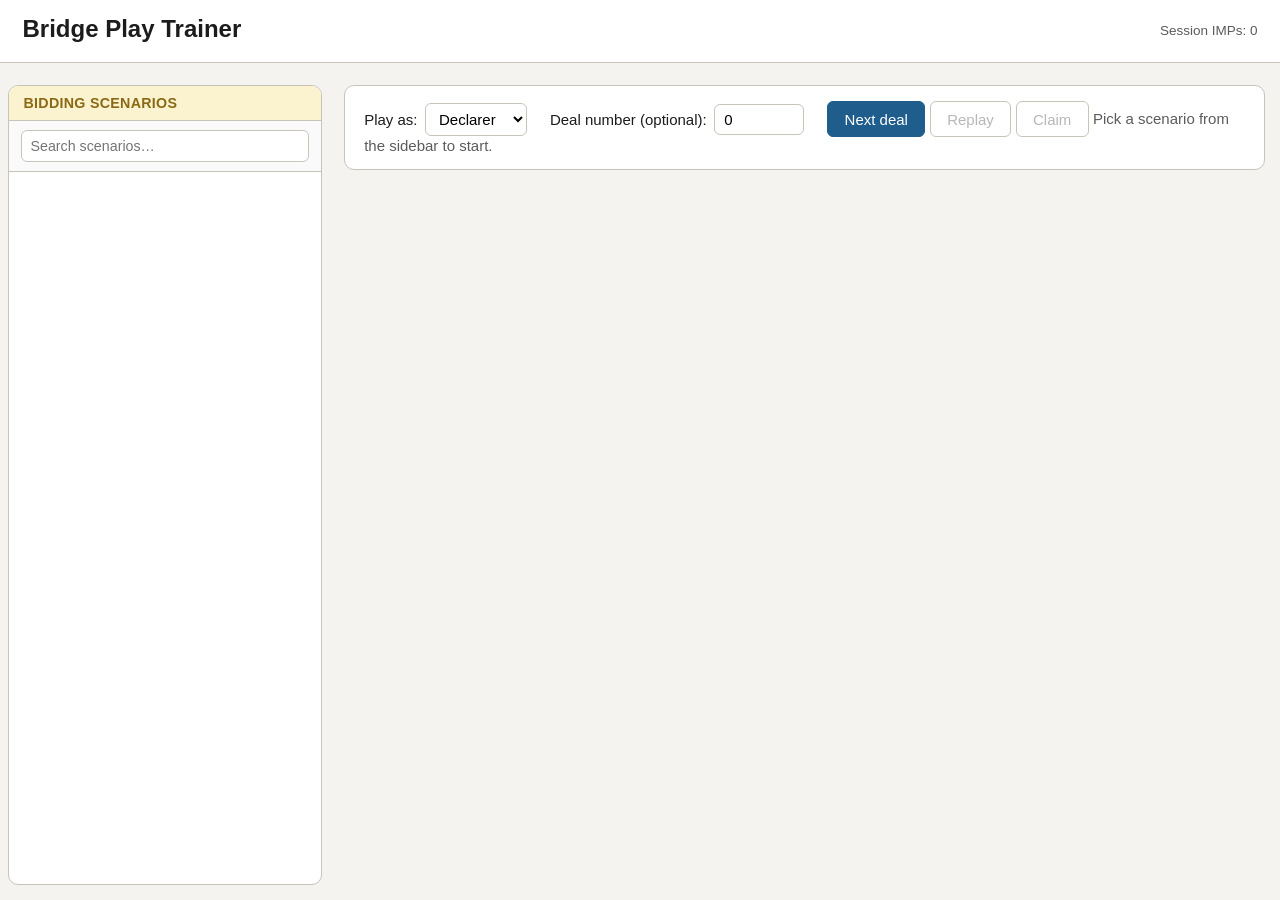
==== static/index.html @ 9d5945ff "Coaching panel title bar toggles to a Scenarios picker Replace the non-working header "Scenarios" bu" ====
<!DOCTYPE html>
<html lang="en">
<head>
<meta charset="utf-8">
<title>Bridge Play Trainer</title>
<link rel="stylesheet" href="/static/style.css">
</head>
<body>
<header>
  <div id="header-row">
    <div>
      <h1>Bridge Play Trainer</h1>
      <div id="status-line" class="muted"></div>
    </div>
    <div id="header-right">
      <div id="session-imps" class="muted" title="Running total of IMPs vs double-dummy since this tab was opened">Session IMPs: 0</div>
    </div>
  </div>
</header>

<div id="layout">
  <aside id="sidebar">
    <div class="sidebar-heading">Bidding Scenarios</div>
    <div id="sidebar-search">
      <input id="search-input" type="search" placeholder="Search scenarios…" autocomplete="off">
    </div>
    <div id="menu"></div>
  </aside>

  <main>
    <section id="picker" class="card">
      <label>
        Play as:
        <select id="role-select">
          <option value="declarer">Declarer</option>
          <option value="leader">Leader</option>
          <option value="defender">Defender</option>
        </select>
      </label>
      <label>
        Deal number (optional):
        <input id="board-index" type="number" min="0" value="0" style="width:6em">
      </label>
      <button id="next-deal-btn" class="primary" disabled>Next deal</button>
      <button id="replay-btn" disabled>Replay</button>
      <button id="claim-btn" disabled>Claim</button>
      <span id="picker-hint" class="muted">Pick a scenario from the sidebar to start.</span>
    </section>

    <section id="game" hidden>
      <div class="card" id="table-panel">
        <div id="table-grid">
          <div id="contract-display"></div>
          <div id="slot-top" class="seat"></div>
          <div id="slot-left" class="seat"></div>
          <div id="center"></div>
          <div id="slot-right" class="seat"></div>
          <div id="below-table-row">
            <button id="undo-btn" disabled>Undo</button>
            <div id="tricks-strip"></div>
            <button id="hint-btn" disabled title="Show card-counting facts from the trick history">Hint</button>
            <button id="review-btn" disabled title="Hold down to see the auction">Review</button>
          </div>
          <div id="slot-bottom" class="seat"></div>
        </div>
      </div>

      <div id="trick-summary" class="muted"></div>

      <div class="card grading-panel" id="inference-panel" hidden>
        <h2 id="inference-title" title="Click to pick a different scenario">
          <span id="inference-title-text">Coaching</span>
          <span id="inference-title-hint">Scenarios ▸</span>
        </h2>
        <div id="inference-body"></div>
        <div id="panel-scenarios" hidden></div>
      </div>

      <div class="card" id="result-panel" hidden>
        <h2>Deal complete</h2>
        <div id="result-text"></div>
        <h3>All four hands</h3>
        <div id="all-hands-grid"></div>
      </div>
    </section>
  </main>
</div>

<script src="/static/app.js"></script>
</body>
</html>
---- static/style.css ----
/* Senior-friendly defaults: big fonts, high contrast, generous spacing. */
:root {
  --bg: #f5f3ef;
  --card-bg: #ffffff;
  --ink: #1c1c1c;
  --muted: #5c5c5c;
  --rule: #c8c4ba;
  --accent: #1f5d8c;
  --accent-soft: #d5e4f1;
  --red: #b3261e;
  --diamond: #c2580a;  /* 4-color deck: diamonds orange */
  --club: #0b6e3b;     /* 4-color deck: clubs green */
}

* { box-sizing: border-box; }

html, body {
  font-family: -apple-system, BlinkMacSystemFont, "Segoe UI", "Helvetica Neue", Helvetica, Arial, sans-serif;
  font-size: 15px;
  background: var(--bg);
  color: var(--ink);
  margin: 0;
  padding: 0;
}

header {
  padding: 1rem 1.5rem;
  border-bottom: 1px solid var(--rule);
  background: var(--card-bg);
}

header h1 {
  margin: 0;
  font-size: 1.6rem;
  font-weight: 600;
}

#status-line {
  margin-top: 0.25rem;
  font-size: 0.95rem;
}

.muted { color: var(--muted); }

#layout {
  display: grid;
  grid-template-columns: 25% 1fr;
  gap: 1.5rem;
  padding: 0 1rem 0 0.5rem;
}

#sidebar {
  grid-column: 1;
  background: var(--card-bg);
  border: 1px solid var(--rule);
  border-radius: 10px;
  min-height: calc(100vh - 100px);
  max-height: calc(100vh - 100px);
  margin-top: 1.5rem;
  padding: 0;
  overflow-y: auto;
}

#sidebar-search {
  padding: 0.6rem 0.8rem;
  border-bottom: 1px solid var(--rule);
  background: #fafafa;
  position: sticky;
  top: 0;
  z-index: 1;
}

#sidebar-search input {
  width: 100%;
  font-size: 0.95rem;
  padding: 0.45rem 0.6rem;
  border: 1px solid var(--rule);
  border-radius: 6px;
  background: white;
}

.sidebar-heading {
  background: #fbf3d0;
  border-bottom: 1px solid var(--rule);
  padding: 0.6rem 1rem;
  font-weight: 700;
  color: #8a6a14;
  font-size: 0.95rem;
  letter-spacing: 0.02em;
  text-transform: uppercase;
}

.menu-section { border-bottom: 1px solid var(--rule); }

.menu-section-header {
  background: #dde9f3;
  padding: 0.55rem 1rem;
  cursor: pointer;
  font-weight: 600;
  color: var(--accent);
  display: flex;
  justify-content: space-between;
  align-items: center;
  user-select: none;
}

.menu-section-header:hover { background: #c9def0; }

.menu-section-header .chevron { font-size: 0.85rem; transition: transform 0.15s ease; }
.menu-section.open .menu-section-header .chevron { transform: rotate(90deg); }

.menu-scenarios {
  display: none;
  grid-template-columns: 1fr 1fr;
  gap: 0.3rem;
  padding: 0.4rem;
}
.menu-section.open .menu-scenarios { display: grid; }
.menu-section.hidden { display: none; }

.menu-scenario-btn {
  display: block;
  width: 100%;
  text-align: center;
  background: white;
  border: 1px solid var(--rule);
  border-radius: 5px;
  padding: 0.45rem 0.4rem;
  font-size: 0.9rem;
  cursor: pointer;
  color: var(--ink);
  line-height: 1.2;
  word-break: break-word;
}
.menu-scenario-btn.hidden { display: none; }
.menu-scenario-btn:hover { background: var(--accent-soft); }
.menu-scenario-btn.active {
  background: var(--accent-soft);
  border-color: var(--accent);
  font-weight: 600;
}

main {
  grid-column: 2;
  padding: 1.5rem 0;
  min-width: 0; /* allow grid item to shrink */
}

main > section { width: 100%; }

.card {
  background: var(--card-bg);
  border: 1px solid var(--rule);
  border-radius: 10px;
  padding: 1rem 1.25rem;
  margin-bottom: 1.25rem;
}

.card h2 {
  margin-top: 0;
  font-size: 1.2rem;
  font-weight: 600;
  border-bottom: 1px solid var(--rule);
  padding-bottom: 0.4rem;
  margin-bottom: 0.75rem;
}

label {
  display: inline-flex;
  align-items: center;
  gap: 0.5rem;
  margin-right: 1.25rem;
  font-size: 1rem;
}

select, input[type=number] {
  font-size: 1rem;
  padding: 0.4rem 0.6rem;
  border: 1px solid var(--rule);
  border-radius: 6px;
  background: white;
}

button {
  font-size: 1rem;
  padding: 0.55rem 1.1rem;
  border: 1px solid var(--rule);
  background: white;
  border-radius: 6px;
  cursor: pointer;
}

button:hover { background: var(--accent-soft); }

button.primary {
  background: var(--accent);
  color: white;
  border-color: var(--accent);
}

button.primary:hover { background: #16456a; }

/* Auction grid */
#auction-grid {
  display: grid;
  grid-template-columns: repeat(4, minmax(4.5em, 1fr));
  gap: 0.3rem 0.9rem;
  font-variant-numeric: tabular-nums;
  font-size: 1.3rem;
  margin-bottom: 0.5rem;
}
.auction-cell {
  padding: 0.2rem 0.5rem;
}
.auction-cell.header {
  font-weight: 700;
  border-bottom: 1px solid var(--rule);
  font-size: 1.1rem;
  color: var(--muted);
}
.auction-cell.empty {
  color: var(--muted);
}

@keyframes auction-pop {
  0%   { background: #fff7c2; transform: scale(1.0); }
  50%  { background: #fff7c2; transform: scale(1.08); }
  100% { background: transparent; transform: scale(1.0); }
}
.auction-cell-new {
  animation: auction-pop 0.6s ease-out;
  border-radius: 4px;
}

#contract-line {
  font-weight: 600;
  font-size: 1.15rem;
  margin-top: 0.6rem;
}

/* Bridge table */
#table-grid {
  display: grid;
  grid-template-columns: minmax(160px, 1fr) minmax(320px, 2fr) minmax(160px, 1fr);
  grid-template-rows: auto auto auto auto;
  gap: 1rem;
  margin: 0.5rem 0;
}

#contract-display {
  grid-column: 1; grid-row: 1;
  display: flex;
  flex-direction: column;
  align-items: center;
  justify-content: center;
  padding: 0.6rem;
  min-height: 7em;
}

.contract-line-main {
  font-size: 2.2rem;
  font-weight: 700;
  line-height: 1.1;
}
.contract-line-main .suit-heart { color: var(--red); }
.contract-line-main .suit-diamond { color: var(--diamond); }
.contract-line-main .suit-club { color: var(--club); }
.contract-line-sub {
  font-size: 0.95rem;
  color: var(--muted);
  margin-top: 0.25rem;
}

.seat {
  background: #faf8f3;
  border: 1px solid var(--rule);
  border-radius: 8px;
  padding: 0.75rem;
  /* Tall enough to hold a fresh 13-card hand plus prompt; stays this tall
     as cards are played so the table doesn't reflow under you. */
  min-height: 12em;
}

.seat .seat-name {
  font-weight: 600;
  font-size: 0.95rem;
  margin-bottom: 0.4rem;
  color: var(--muted);
}

.seat .suit-line {
  font-size: 1.15rem;
  line-height: 1.5;
  letter-spacing: 0.05em;
}

.suit-red { color: var(--red); }
.suit-black { color: var(--ink); }
.suit-spade { color: var(--ink); }
.suit-heart { color: var(--red); }
.suit-diamond { color: var(--diamond); }
.suit-club { color: var(--club); }
/* Pump suit symbols up ~25% above the surrounding text. Scales with parent
   font-size so hand cards, coaching prose, bid grid etc. all benefit. */
.suit-spade, .suit-heart, .suit-diamond, .suit-club {
  font-size: 1.5em;
  line-height: 1;
  vertical-align: -0.1em;
}

.seat.face-down {
  background: repeating-linear-gradient(
    45deg, #d8d3c5, #d8d3c5 8px, #cdc8b9 8px, #cdc8b9 16px);
  color: var(--muted);
  font-style: italic;
}

.seat.face-down .seat-name { color: var(--muted); }

.played-strip {
  margin-top: 0.5rem;
  padding-top: 0.4rem;
  border-top: 1px dashed var(--rule);
}

.played-toggle {
  background: white;
  border: 1px solid var(--rule);
  border-radius: 5px;
  padding: 0.2rem 0.55rem;
  font-size: 0.9rem;
  cursor: pointer;
  color: var(--accent);
}
.played-toggle:hover { background: var(--accent-soft); }

.played-cards {
  margin-top: 0.4rem;
  display: flex;
  flex-wrap: wrap;
  gap: 0.25rem 0.5rem;
}
.played-card {
  font-size: 1.6rem;
  font-weight: 700;
  font-variant-numeric: tabular-nums;
  color: var(--ink);
}
.played-card.suit-heart { color: var(--red); }
.played-card.suit-diamond { color: var(--diamond); }
.played-card.suit-club { color: var(--club); }

#slot-top         { grid-column: 2; grid-row: 1; }
#slot-left        { grid-column: 1; grid-row: 2; }
#center           { grid-column: 2; grid-row: 2; }
#slot-right       { grid-column: 3; grid-row: 2; }
#below-table-row  { grid-column: 2; grid-row: 3; }
#slot-bottom      { grid-column: 2; grid-row: 4; }

/* Row below the table: Undo (flush left), tricks-strip (centered), Review
   (flush right). The whole row spans the table's width. */
#below-table-row {
  display: flex;
  align-items: center;
  gap: 1rem;
}
#below-table-row #tricks-strip {
  flex: 1;
}

#center {
  background: var(--accent-soft);
  border: 1px solid var(--accent);
  border-radius: 8px;
  padding: 0.5rem;
  display: grid;
  grid-template-columns: 1fr 1.5fr 1fr;
  grid-template-rows: 1fr 1fr 1fr;
  align-items: center;
  justify-items: center;
  /* Size matches the seat rows so the table doesn't bounce between phases. */
  min-height: 12em;
  cursor: pointer;
}

#center:hover { background: #c8dcef; }

#center.reviewing {
  background: #fff8df;
  border-color: #c9a833;
}

.center-trick-top    { grid-column: 2; grid-row: 1; }
.center-trick-right  { grid-column: 3; grid-row: 2; justify-self: end; }
.center-trick-bottom { grid-column: 2; grid-row: 3; }
.center-trick-left   { grid-column: 1; grid-row: 2; justify-self: start; }
.center-trick-label  { grid-column: 2; grid-row: 2; font-size: 0.9rem; color: var(--muted); }

.result-big {
  grid-column: 2; grid-row: 2;
  font-size: 2rem;
  font-weight: 700;
  line-height: 1.2;
  text-align: center;
  padding: 0.5rem;
}

.result-sub {
  grid-column: 1 / span 3; grid-row: 3;
  font-size: 1.25rem;
  line-height: 1.4;
  color: var(--muted);
  text-align: center;
  padding: 0.4rem 0.5rem 0.6rem;
}
.result-sub > div { padding: 0.05rem 0; }

/* Auction-as-bidding-box during the auction animation: occupies the center of
   the table the way BBO's bidding box does. Reverts to trick play afterwards. */
.center-auction-box {
  grid-column: 1 / span 3;
  grid-row: 1 / span 3;
  align-self: center;
  justify-self: center;
  background: white;
  border: 1px solid var(--rule);
  border-radius: 8px;
  padding: 0.6rem 0.9rem;
}
.center-auction-grid {
  display: grid;
  grid-template-columns: repeat(4, minmax(3.2em, auto));
  gap: 0.25rem 0.9rem;
  font-variant-numeric: tabular-nums;
  font-size: 1.5rem;
  font-weight: 600;
}
.center-auction-grid .auction-cell { padding: 0.15rem 0.5rem; }
.center-auction-grid .auction-cell.header {
  font-weight: 800;
  font-size: 1rem;
  text-align: center;
  background: #e8e8e8;
  color: var(--muted);
  border-radius: 4px;
  margin-bottom: 0.2rem;
}

.center-play-btn {
  display: block;
  margin: 0.8rem auto 0.2rem;
  padding: 0.55rem 2rem;
  font-size: 1.2rem;
}

/* Tricks-won strip — overlapping card backs, like a stack of taken tricks
   gathered at a real table. Vertical = our side won; horizontal = opponents.
   Each new icon overlaps the previous so the most recent sits on top. */
#tricks-strip {
  display: flex;
  align-items: center;
  justify-content: center;
  padding: 0.45rem 0;
  min-height: 64px;
  flex: 1;
}
.trick-back {
  display: inline-block;
  border-radius: 4px;
  border: 4px solid var(--accent); /* blue outline separates stacked cards */
  box-shadow: 0 1px 2px rgba(0,0,0,0.15);
  margin-left: -18px;
  cursor: pointer;
}
.trick-back-selected {
  border-color: #f0b400; /* yellow ring so the currently-shown trick stands out */
  box-shadow: 0 0 0 3px rgba(240, 180, 0, 0.35);
}
.trick-back:first-child { margin-left: 0; }
.trick-back.ours {
  width: 40px;
  height: 56px;
  background: #2ea043; /* green = won */
}
.trick-back.theirs {
  width: 56px;
  height: 40px;
  background: var(--red); /* red = lost */
}

.trick-card {
  font-size: 1.6rem;
  font-weight: 700;
  font-variant-numeric: tabular-nums;
  margin: 0.15rem 0;
}

/* Clickable cards inside the hand display */
.hand-suit {
  display: flex;
  align-items: center;
  flex-wrap: wrap;
  gap: 0.15rem 0.25rem;
  margin: 0.15rem 0;
}

.hand-suit .suit-symbol {
  font-size: 1.5rem;
  min-width: 1.2em;
  font-weight: 600;
}

.card-btn {
  display: inline-block;
  padding: 0.25rem 0.7rem;
  font-size: 1.6rem;
  font-weight: 700;
  border: 1px solid transparent;
  background: transparent;
  color: var(--ink);
  border-radius: 6px;
  cursor: default;
  font-variant-numeric: tabular-nums;
}


.card-btn.suit-heart { color: var(--red); }
.card-btn.suit-diamond { color: var(--diamond); }
.card-btn.suit-club { color: var(--club); }

.card-btn.legal {
  cursor: pointer;
  border-color: var(--accent);
  background: white;
}
.card-btn.legal:hover { background: var(--accent-soft); }

.card-btn.illegal {
  /* full color — only the border tells you which are clickable */
  background: transparent;
}

.seat.active {
  outline: 3px solid var(--accent);
  outline-offset: -2px;
  background: #f4f9fc;
}

.seat-prompt {
  margin-top: 0.4rem;
  font-size: 0.95rem;
  font-weight: 600;
  color: var(--accent);
}

#trick-summary {
  margin-top: 0.75rem;
  font-size: 0.95rem;
}

/* End-of-deal panel */
#all-hands-grid {
  display: grid;
  grid-template-columns: 1fr 1fr;
  gap: 0.75rem;
  margin: 0.5rem 0 1rem;
}

.final-hand {
  border: 1px solid var(--rule);
  border-radius: 6px;
  padding: 0.5rem 0.75rem;
  background: #faf8f3;
}

.final-hand h4 {
  margin: 0 0 0.3rem;
  font-size: 1rem;
  color: var(--muted);
}

/* Header layout with settings gear */
#header-row {
  display: flex;
  justify-content: space-between;
  align-items: center;
}
#settings-btn {
  font-size: 1.6rem;
  padding: 0.2rem 0.7rem;
  background: transparent;
  border: 1px solid var(--rule);
  border-radius: 6px;
  line-height: 1;
}
#settings-btn:hover { background: var(--accent-soft); }
#header-right {
  display: flex;
  align-items: center;
  gap: 0.75rem;
}
#session-cost,
#session-imps {
  font-size: 0.9rem;
  font-variant-numeric: tabular-nums;
}

/* Modal overlay */
.modal {
  position: fixed;
  inset: 0;
  background: rgba(28, 28, 28, 0.45);
  display: flex;
  align-items: center;
  justify-content: center;
  z-index: 100;
}
.modal[hidden] { display: none; }
.modal-card {
  background: var(--card-bg);
  border-radius: 10px;
  padding: 1.5rem 1.75rem;
  max-width: 540px;
  width: calc(100% - 2rem);
  max-height: 90vh;
  overflow-y: auto;
  box-shadow: 0 10px 30px rgba(0,0,0,0.25);
}
.modal-card h2 {
  margin-top: 0;
  font-size: 1.3rem;
  border-bottom: 1px solid var(--rule);
  padding-bottom: 0.5rem;
}
.modal-actions {
  display: flex;
  gap: 0.5rem;
  justify-content: flex-end;
  margin-top: 1rem;
}
.settings-group {
  border: 1px solid var(--rule);
  border-radius: 6px;
  padding: 0.8rem 1rem;
  margin: 0.5rem 0;
}
.settings-group legend {
  font-weight: 600;
  padding: 0 0.4rem;
}
.block { display: block; margin: 0.6rem 0; }
.settings-key-actions {
  margin-top: 0.4rem;
  display: flex;
  gap: 0.5rem;
}

/* Wizard */
.wizard-step p { line-height: 1.5; }
.wizard-step ol { line-height: 1.6; padding-left: 1.3rem; }
.wizard-step ol li { margin: 0.2rem 0; }
.wizard-step code {
  background: #f0ede4;
  padding: 0.05rem 0.3rem;
  border-radius: 3px;
  font-size: 0.95em;
}
.wizard-step-num {
  color: var(--muted);
  font-size: 0.85em;
  font-weight: 400;
  margin-left: 0.4rem;
}
.wizard-key-input {
  width: 100%;
  font-family: ui-monospace, Menlo, Consolas, monospace;
  font-size: 0.95rem;
  padding: 0.55rem 0.7rem;
  border: 1px solid var(--rule);
  border-radius: 6px;
  margin-bottom: 0.5rem;
}
#wizard-test-status.ok { color: #1f7a3b; font-weight: 600; }
#wizard-test-status.err { color: var(--red); font-weight: 600; }

/* Inference / feedback panels */
.grading-panel { background: #fafaf6; }

/* Inference panel overlays the sidebar (same slot as the feedback panel, with
   a blue accent so it reads as input-time rather than feedback-time). */
#inference-panel {
  position: fixed;
  top: 90px;
  left: 0.5rem;
  width: calc(25% - 1rem);
  max-height: calc(100vh - 110px);
  overflow-y: auto;
  background: white;
  border: 2px solid var(--accent);
  z-index: 60;
  margin: 0;
}
#inference-panel h2 {
  background: var(--accent);
  color: white;
  margin: -1rem -1.25rem 0.75rem -1.25rem;
  padding: 0.5rem 1.25rem;
  border-radius: 8px 8px 0 0;
  font-size: 1.05rem;
  border-bottom: none;
  display: flex;
  align-items: center;
  justify-content: space-between;
  gap: 0.5rem;
  cursor: pointer;
  user-select: none;
}
#inference-title:hover #inference-title-hint { background: rgba(255, 255, 255, 0.35); }
#inference-title-hint {
  font-size: 0.8rem;
  font-weight: 600;
  background: rgba(255, 255, 255, 0.2);
  padding: 0.15rem 0.55rem;
  border-radius: 4px;
  white-space: nowrap;
}
/* In Scenarios view the title is just a label — selecting a scenario returns
   to Coaching, so the bar itself doesn't toggle back. */
#inference-title.no-toggle { cursor: default; }
#inference-title.no-toggle #inference-title-hint { display: none; }

/* Coaching mode: scrollable tip log inside the inference panel. */
.coaching-tips-list {
  display: flex;
  flex-direction: column;
  gap: 0.5rem;
  max-height: calc(100vh - 220px);
  overflow-y: auto;
  padding-right: 0.25rem;
}
.coach-tip-card {
  background: #fdf9ef;
  border: 1px solid #e5dcc2;
  border-radius: 6px;
  padding: 0.55rem 0.75rem;
}
.coach-tip-label {
  font-size: 0.8rem;
  color: #886a3a;
  text-transform: uppercase;
  letter-spacing: 0.04em;
  margin-bottom: 0.25rem;
}
.coach-tip-text {
  font-size: 1rem;
  line-height: 1.35;
  white-space: pre-wrap;
}
.coach-loading {
  background: #f4f4f4;
  border-style: dashed;
  color: #777;
  font-style: italic;
}
.coach-tip-ok {
  background: #eaf6e7;
  border-color: #b4d6ab;
}
.coach-tip-miss {
  background: #fbeded;
  border-color: #d8a9a9;
}

/* Bidding quiz box, rendered inside the coaching panel during the
   auction-replay animation. */
.bid-quiz-box {
  background: #f7f4ec;
  border: 1px solid #d6caa8;
  border-radius: 6px;
  padding: 0.6rem 0.75rem;
  display: flex;
  flex-direction: column;
  gap: 0.5rem;
}
.bid-quiz-prompt {
  font-weight: 600;
}
.bid-quiz-grid {
  display: grid;
  grid-template-columns: repeat(5, 1fr);
  gap: 0.25rem;
}
.bid-quiz-calls {
  display: flex;
  gap: 0.25rem;
}
.bid-quiz-btn {
  font-size: 1rem;
  padding: 0.4rem 0.5rem;
  background: white;
  border: 1px solid #c8c2b1;
  border-radius: 4px;
  cursor: pointer;
}
.bid-quiz-btn:hover:not([disabled]) {
  background: #fff8e3;
  border-color: #a8a08b;
}
.bid-quiz-btn[disabled] {
  opacity: 0.25;
  cursor: not-allowed;
  background: #f0ece1;
}
.bid-quiz-call {
  flex: 1;
}

/* Feedback panel overlays the sidebar so it stays in view while you keep
   playing the next trick — no scrolling down to see what Claude said. */
#feedback-panel {
  position: fixed;
  top: 90px;
  left: 0.5rem;
  width: calc(25% - 1rem);
  max-height: calc(100vh - 110px);
  overflow-y: auto;
  background: #fff8df;
  border: 2px solid #c9a833;
  z-index: 50;
  margin: 0;
}
#feedback-panel h2 {
  background: #c9a833;
  color: white;
  margin: -1rem -1.25rem 0.75rem -1.25rem;
  padding: 0.5rem 1.25rem;
  border-radius: 8px 8px 0 0;
  font-size: 1.05rem;
  border-bottom: none;
}
.feedback-close {
  position: absolute;
  top: 0.3rem;
  right: 0.5rem;
  background: transparent;
  border: none;
  color: white;
  font-size: 1.6rem;
  line-height: 1;
  padding: 0.1rem 0.5rem;
  cursor: pointer;
  z-index: 1;
}
.feedback-close:hover { background: rgba(255,255,255,0.2); }

#inference-body { line-height: 1.5; }

#inference-body .prompt-line {
  margin-bottom: 0.6rem;
  color: var(--muted);
}
#inference-body textarea {
  width: 100%;
  min-height: 5em;
  font-size: 1rem;
  padding: 0.5rem 0.7rem;
  border: 1px solid var(--rule);
  border-radius: 6px;
  resize: vertical;
}
#inference-body .struct-block {
  border: 1px solid var(--rule);
  border-radius: 6px;
  padding: 0.6rem 0.8rem;
  margin: 0.5rem 0;
  background: white;
}
#inference-body .struct-block-title {
  font-weight: 600;
  margin-bottom: 0.4rem;
}
#inference-body .struct-row {
  display: flex;
  align-items: center;
  gap: 0.6rem;
  flex-wrap: wrap;
  margin: 0.25rem 0;
}
#inference-body .struct-row label {
  display: inline-flex;
  align-items: center;
  gap: 0.3rem;
  margin: 0;
  font-size: 0.95rem;
}
#inference-body .struct-row input[type=number] {
  width: 4em;
  text-align: right;
}
.grading-actions {
  margin-top: 0.8rem;
  display: flex;
  gap: 0.5rem;
}
#inference-hint-body {
  margin-top: 0.6rem;
  padding: 0.5rem 0.7rem;
  background: white;
  border: 1px solid var(--rule);
  border-radius: 6px;
  font-size: 0.9rem;
  max-height: 16em;
  overflow-y: auto;
}
.hint-trick-row {
  line-height: 1.5;
  font-variant-numeric: tabular-nums;
}
.hint-trick-num {
  display: inline-block;
  width: 2.5em;
  color: var(--muted);
  font-weight: 600;
}
.hint-play-seat {
  color: var(--muted);
  margin-right: 0.15em;
}
.hint-section-title {
  font-weight: 600;
  margin: 0.5rem 0 0.25rem;
  color: var(--muted);
  text-transform: uppercase;
  font-size: 0.8rem;
  letter-spacing: 0.05em;
}
.hint-section-title:first-child { margin-top: 0; }
.hint-auction-grid {
  font-size: 0.95rem;
  margin-bottom: 0.5rem;
}
#inference-status { margin-top: 0.5rem; font-size: 0.95rem; }
#inference-status.err { color: var(--red); }
#inference-status.ok  { color: #1f7a3b; }

/* Feedback rows */
.feedback-row {
  display: flex;
  gap: 0.5rem;
  align-items: baseline;
  padding: 0.25rem 0;
  line-height: 1.45;
}
.feedback-row .verdict-icon { font-size: 1.15rem; }
.feedback-overall {
  font-weight: 700;
  margin-bottom: 0.5rem;
  font-size: 1.05rem;
}
.feedback-hint {
  margin-top: 0.6rem;
  padding: 0.5rem 0.7rem;
  background: #fff7da;
  border-left: 4px solid #c9a833;
  border-radius: 4px;
}
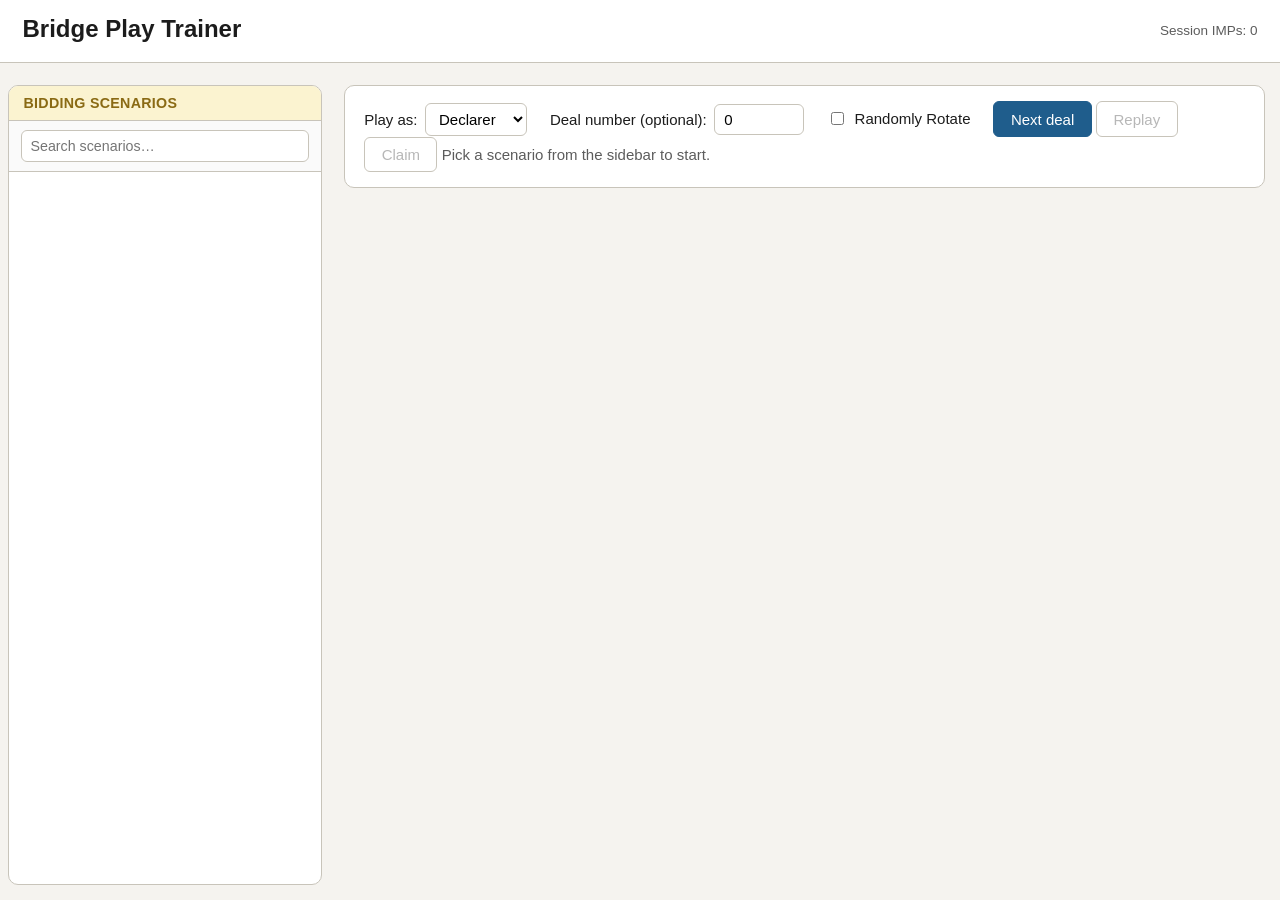
==== commit e97aead1: "Add Randomly Rotate: seat the student in either bidding seat, with pronoun-aware coaching - StartSes" ====
--- a/static/index.html
+++ b/static/index.html
@@ -40,6 +40,10 @@
       <label>
         Deal number (optional):
         <input id="board-index" type="number" min="0" value="0" style="width:6em">
+      </label>
+      <label title="Seat the student randomly (opener or responder) each board">
+        <input id="randomly-rotate" type="checkbox">
+        Randomly Rotate
       </label>
       <button id="next-deal-btn" class="primary" disabled>Next deal</button>
       <button id="replay-btn" disabled>Replay</button>
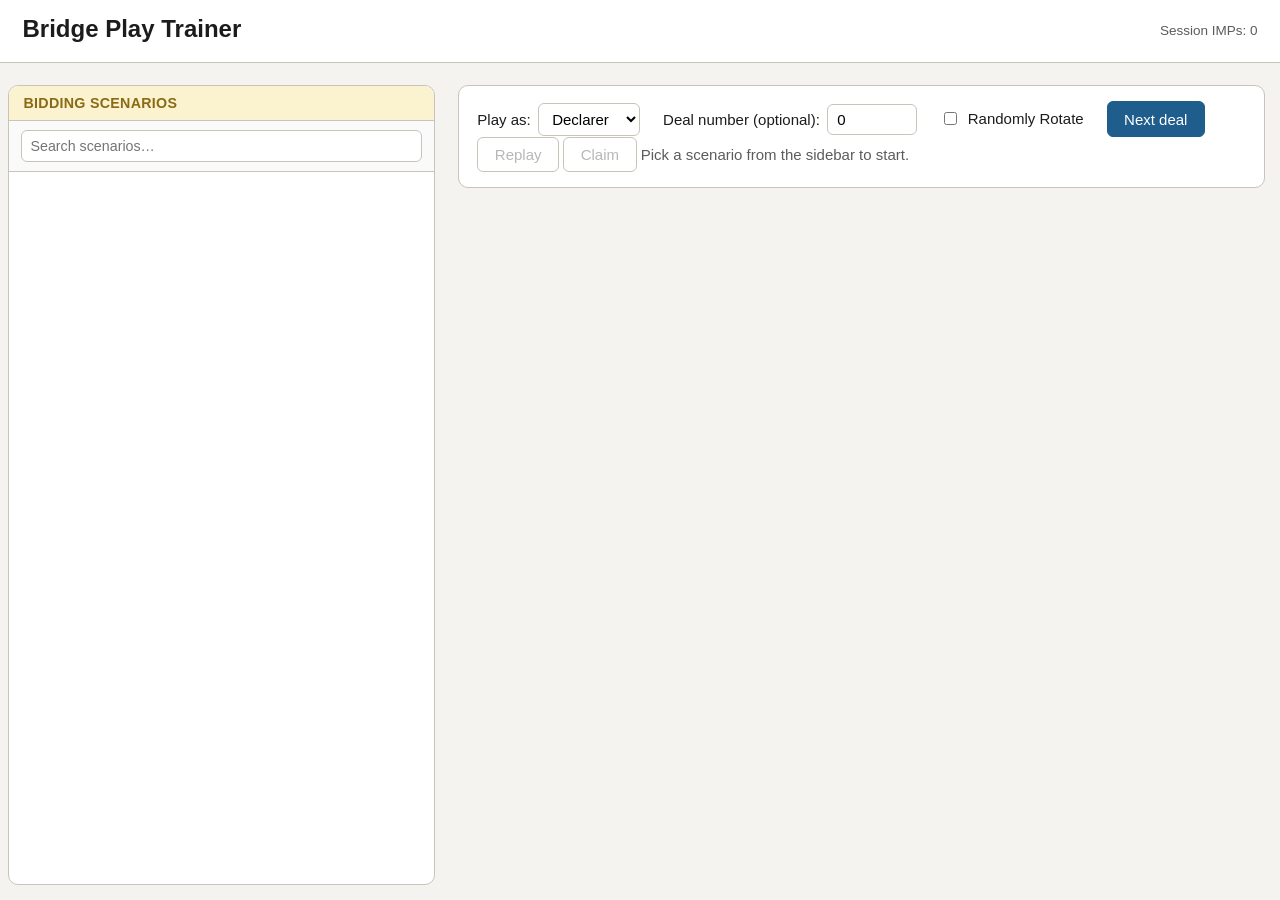
==== commit 5197f429: "Add in-app feedback button → files GitHub issues A 🚩 Report button in the play table opens a modal; " ====
--- a/static/index.html
+++ b/static/index.html
@@ -64,6 +64,7 @@
             <div id="tricks-strip"></div>
             <button id="hint-btn" disabled title="Show card-counting facts from the trick history">Hint</button>
             <button id="review-btn" disabled title="Hold down to see the auction">Review</button>
+            <button id="report-btn" disabled title="Report a problem with this deal or its coaching">🚩 Report</button>
           </div>
           <div id="slot-bottom" class="seat"></div>
         </div>
@@ -90,6 +91,21 @@
   </main>
 </div>
 
+<div id="report-modal" class="modal" hidden>
+  <div class="modal-card">
+    <h2>Report a problem</h2>
+    <p class="muted">Tell us what looks wrong on this deal — your note is sent
+      along with the scenario, board, and deal so it can be tracked down.</p>
+    <textarea id="report-text" rows="5" placeholder="What looks wrong here?"
+      style="width:100%;box-sizing:border-box"></textarea>
+    <div id="report-status" class="muted"></div>
+    <div class="modal-actions">
+      <button id="report-cancel">Cancel</button>
+      <button id="report-send" class="primary">Send</button>
+    </div>
+  </div>
+</div>
+
 <script src="/static/app.js"></script>
 </body>
 </html>
--- a/static/style.css
+++ b/static/style.css
@@ -44,7 +44,7 @@
 
 #layout {
   display: grid;
-  grid-template-columns: 25% 1fr;
+  grid-template-columns: 34% 1fr;
   gap: 1.5rem;
   padding: 0 1rem 0 0.5rem;
 }
@@ -692,7 +692,7 @@
   position: fixed;
   top: 90px;
   left: 0.5rem;
-  width: calc(25% - 1rem);
+  width: calc(34% - 1rem);
   max-height: calc(100vh - 110px);
   overflow-y: auto;
   background: white;
@@ -752,8 +752,8 @@
   margin-bottom: 0.25rem;
 }
 .coach-tip-text {
-  font-size: 1rem;
-  line-height: 1.35;
+  font-size: 1.25rem;
+  line-height: 1.4;
   white-space: pre-wrap;
 }
 .coach-loading {
@@ -821,7 +821,7 @@
   position: fixed;
   top: 90px;
   left: 0.5rem;
-  width: calc(25% - 1rem);
+  width: calc(34% - 1rem);
   max-height: calc(100vh - 110px);
   overflow-y: auto;
   background: #fff8df;
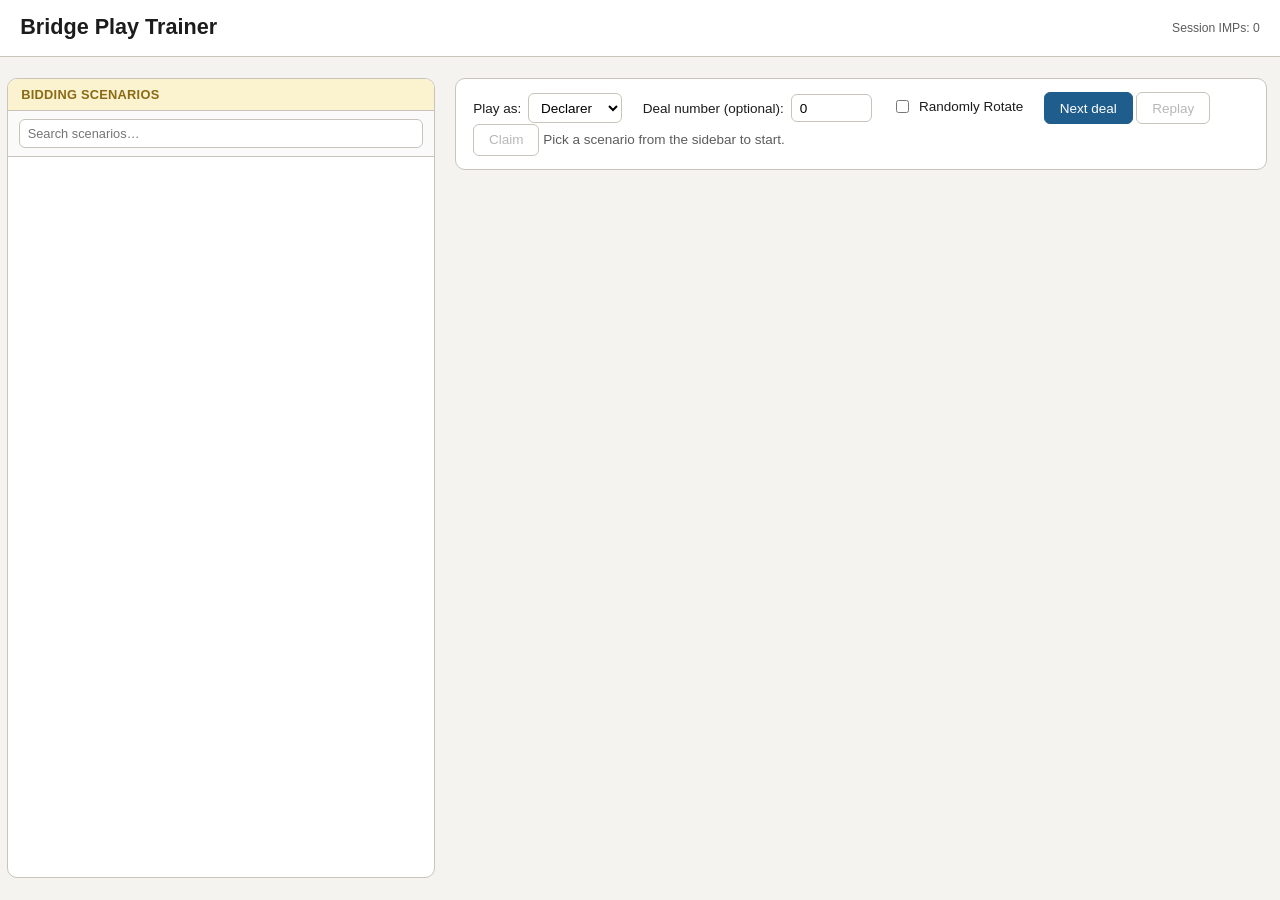
==== commit 715bbb1c: "Header: scenario name by the title; shrink base font to fit at 100% zoom - #17: show the active scen" ====
--- a/static/index.html
+++ b/static/index.html
@@ -9,7 +9,7 @@
 <header>
   <div id="header-row">
     <div>
-      <h1>Bridge Play Trainer</h1>
+      <h1>Bridge Play Trainer<span id="title-scenario" class="title-scenario"></span></h1>
       <div id="status-line" class="muted"></div>
     </div>
     <div id="header-right">
--- a/static/style.css
+++ b/static/style.css
@@ -16,7 +16,10 @@
 
 html, body {
   font-family: -apple-system, BlinkMacSystemFont, "Segoe UI", "Helvetica Neue", Helvetica, Arial, sans-serif;
-  font-size: 15px;
+  /* Whole UI scales from this one value (everything else is rem/em). 13.5px ≈
+     90% of the old 15px, so the page fits at default zoom instead of needing
+     one Cmd-− to fit; still senior-friendly large. */
+  font-size: 13.5px;
   background: var(--bg);
   color: var(--ink);
   margin: 0;
@@ -33,6 +36,14 @@
   margin: 0;
   font-size: 1.6rem;
   font-weight: 600;
+}
+
+/* Active scenario name, to the right of the title, slightly smaller. */
+.title-scenario {
+  font-size: 0.62em;
+  font-weight: 600;
+  color: var(--muted);
+  white-space: nowrap;
 }
 
 #status-line {
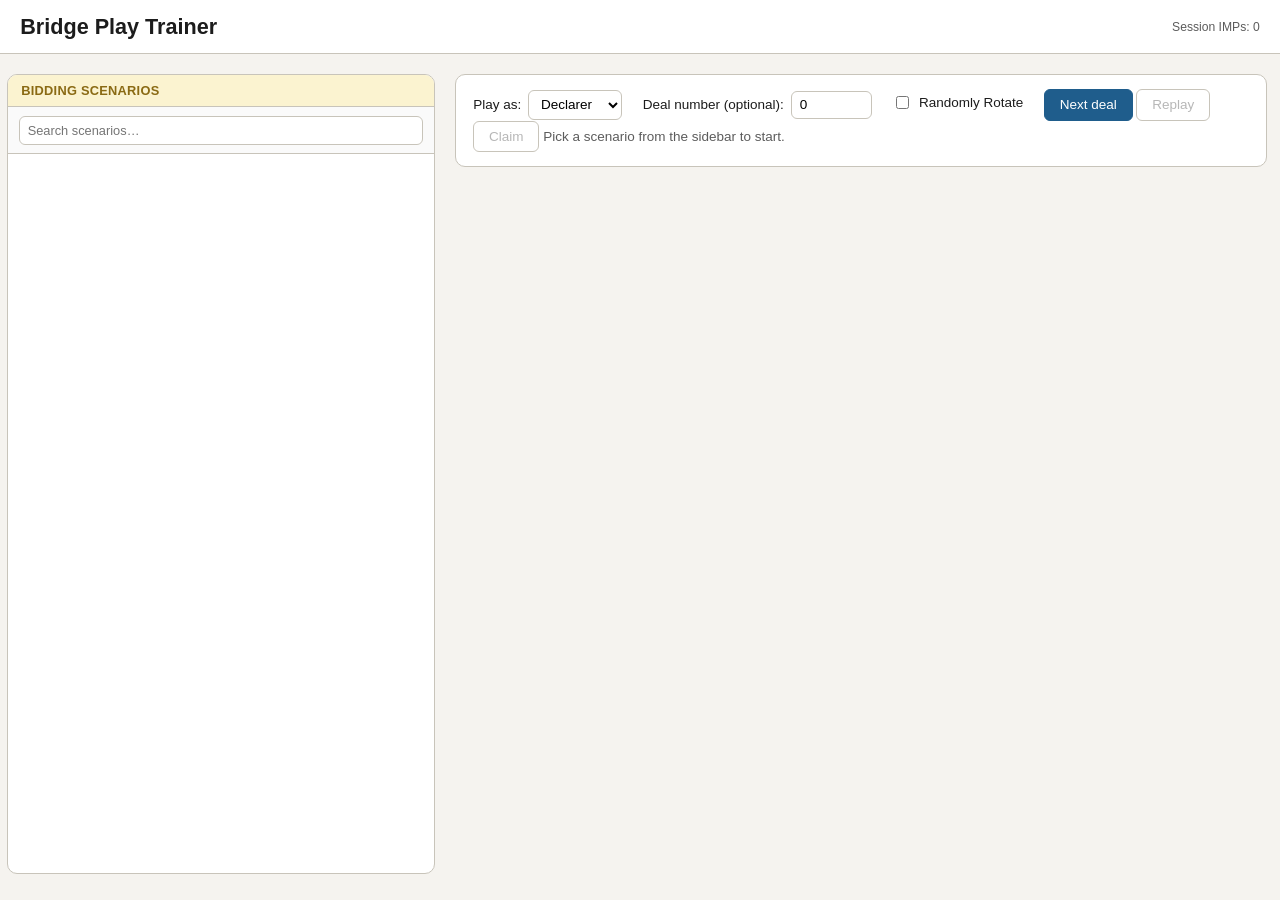
==== commit 80c4cce3: "UI: deal info on the header top line (#20); center end-of-play text (#19) - #20: move "Deal N · <con" ====
--- a/static/index.html
+++ b/static/index.html
@@ -9,7 +9,7 @@
 <header>
   <div id="header-row">
     <div>
-      <h1>Bridge Play Trainer<span id="title-scenario" class="title-scenario"></span></h1>
+      <h1>Bridge Play Trainer<span id="title-scenario" class="title-scenario"></span><span id="title-deal" class="title-deal"></span></h1>
       <div id="status-line" class="muted"></div>
     </div>
     <div id="header-right">
--- a/static/style.css
+++ b/static/style.css
@@ -50,6 +50,16 @@
   margin-top: 0.25rem;
   font-size: 0.95rem;
 }
+#status-line:empty { display: none; }
+
+/* Deal/contract on the top line, just right of the scenario name (#20). */
+.title-deal {
+  font-size: 0.62em;
+  font-weight: 600;
+  color: var(--muted);
+  white-space: nowrap;
+  margin-left: 0.8em;
+}
 
 .muted { color: var(--muted); }
 
@@ -395,6 +405,16 @@
 }
 
 #center:hover { background: #c8dcef; }
+
+/* Deal-complete view: center the result text vertically in the table box
+   instead of letting it fall into the 3x3 trick-position grid (#19). */
+#center.result-mode {
+  display: flex;
+  flex-direction: column;
+  align-items: center;
+  justify-content: center;
+  gap: 0.4rem;
+}
 
 #center.reviewing {
   background: #fff8df;
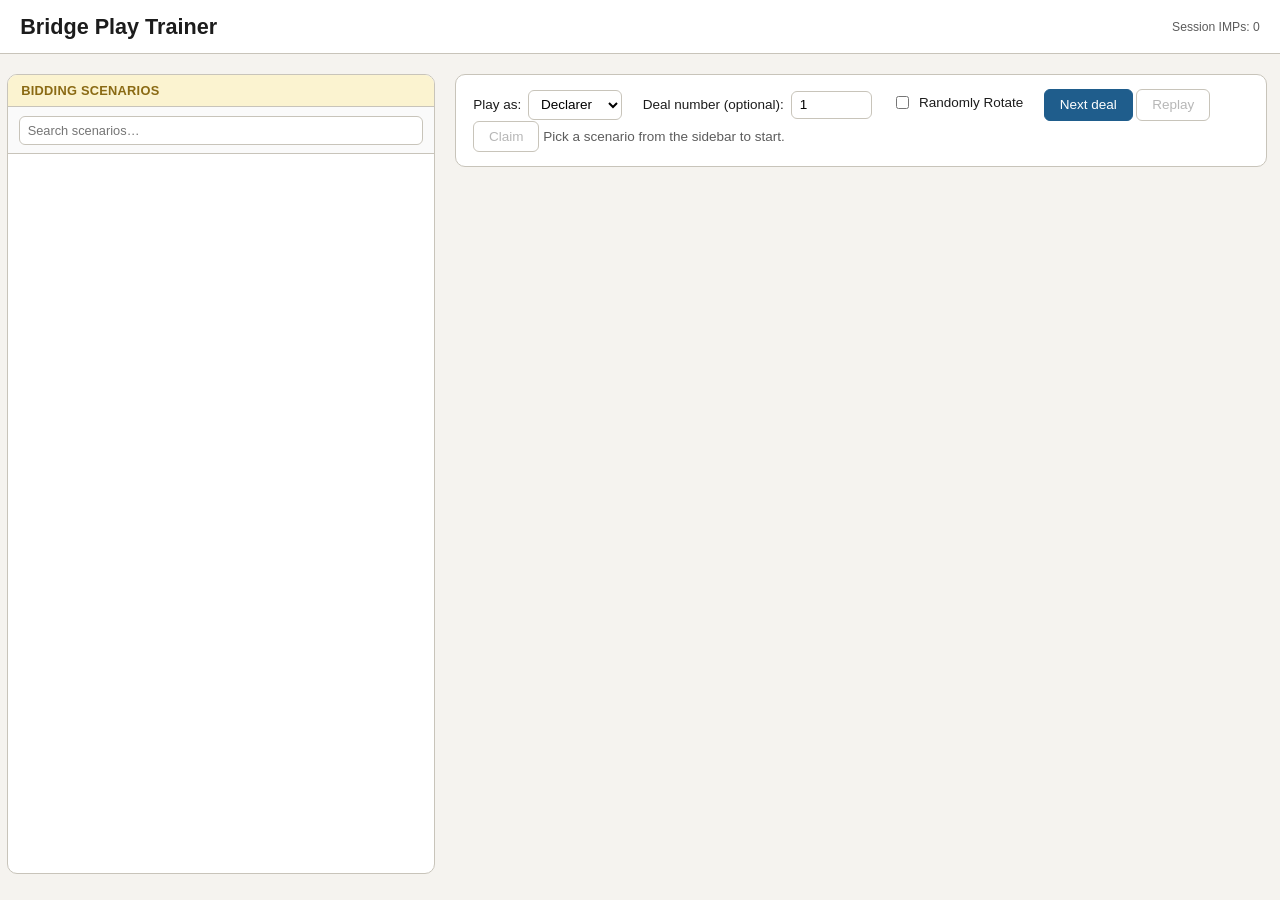
==== commit 098610fd: "UI: one consistent 1-based 'Deal N' (deck position) everywhere The title bar showed the PBN board ta" ====
--- a/static/index.html
+++ b/static/index.html
@@ -39,7 +39,7 @@
       </label>
       <label>
         Deal number (optional):
-        <input id="board-index" type="number" min="0" value="0" style="width:6em">
+        <input id="board-index" type="number" min="1" value="1" style="width:6em">
       </label>
       <label title="Seat the student randomly (opener or responder) each board">
         <input id="randomly-rotate" type="checkbox">
@@ -63,11 +63,16 @@
             <button id="undo-btn" disabled>Undo</button>
             <div id="tricks-strip"></div>
             <button id="hint-btn" disabled title="Show card-counting facts from the trick history">Hint</button>
+            <label id="opp-toggle-label" title="Show a live table of what's known about the opponents' HCP and shape"><input type="checkbox" id="opp-toggle"> Count</label>
             <button id="review-btn" disabled title="Hold down to see the auction">Review</button>
             <button id="report-btn" disabled title="Report a problem with this deal or its coaching">🚩 Report</button>
           </div>
           <div id="slot-bottom" class="seat"></div>
         </div>
+      </div>
+
+      <div class="card" id="opp-panel" hidden>
+        <div id="opp-table"></div>
       </div>
 
       <div id="trick-summary" class="muted"></div>
--- a/static/style.css
+++ b/static/style.css
@@ -801,6 +801,20 @@
   background: #fbeded;
   border-color: #d8a9a9;
 }
+.coach-tip-newest {
+  border-left: 4px solid #c08a2d;
+  box-shadow: 0 1px 4px rgba(0, 0, 0, 0.08);
+}
+.card-quiz-prompt {
+  margin-top: 8px;
+  padding: 8px 10px;
+  font-weight: 600;
+  color: #2c5d8a;
+  background: #eef4fb;
+  border: 1px solid #c2d7ec;
+  border-radius: 6px;
+  text-align: center;
+}
 
 /* Bidding quiz box, rendered inside the coaching panel during the
    auction-replay animation. */
@@ -995,3 +1009,16 @@
   border-left: 4px solid #c9a833;
   border-radius: 4px;
 }
+
+/* Known-only opponent count table (toggled by #opp-toggle) */
+#opp-toggle-label { font-size: 0.85em; display: inline-flex; align-items: center; gap: 0.25em; cursor: pointer; white-space: nowrap; }
+#opp-panel { padding: 0.5em 0.75em; }
+.opp-title { font-weight: 600; margin-bottom: 0.25em; }
+.opp-total { margin-bottom: 0.4em; }
+table.opp-count { border-collapse: collapse; width: 100%; max-width: 24em; font-variant-numeric: tabular-nums; }
+table.opp-count th, table.opp-count td { padding: 0.2em 0.55em; text-align: center; border-bottom: 1px solid rgba(0,0,0,0.08); }
+table.opp-count th:first-child, table.opp-count td:first-child { text-align: left; font-weight: 600; }
+table.opp-count tr:first-child th { font-weight: 600; opacity: 0.85; }
+.opp-suit b { color: #1a7f37; }
+.opp-hcp { font-weight: 600; }
+.opp-note { font-size: 0.8em; margin-top: 0.3em; }
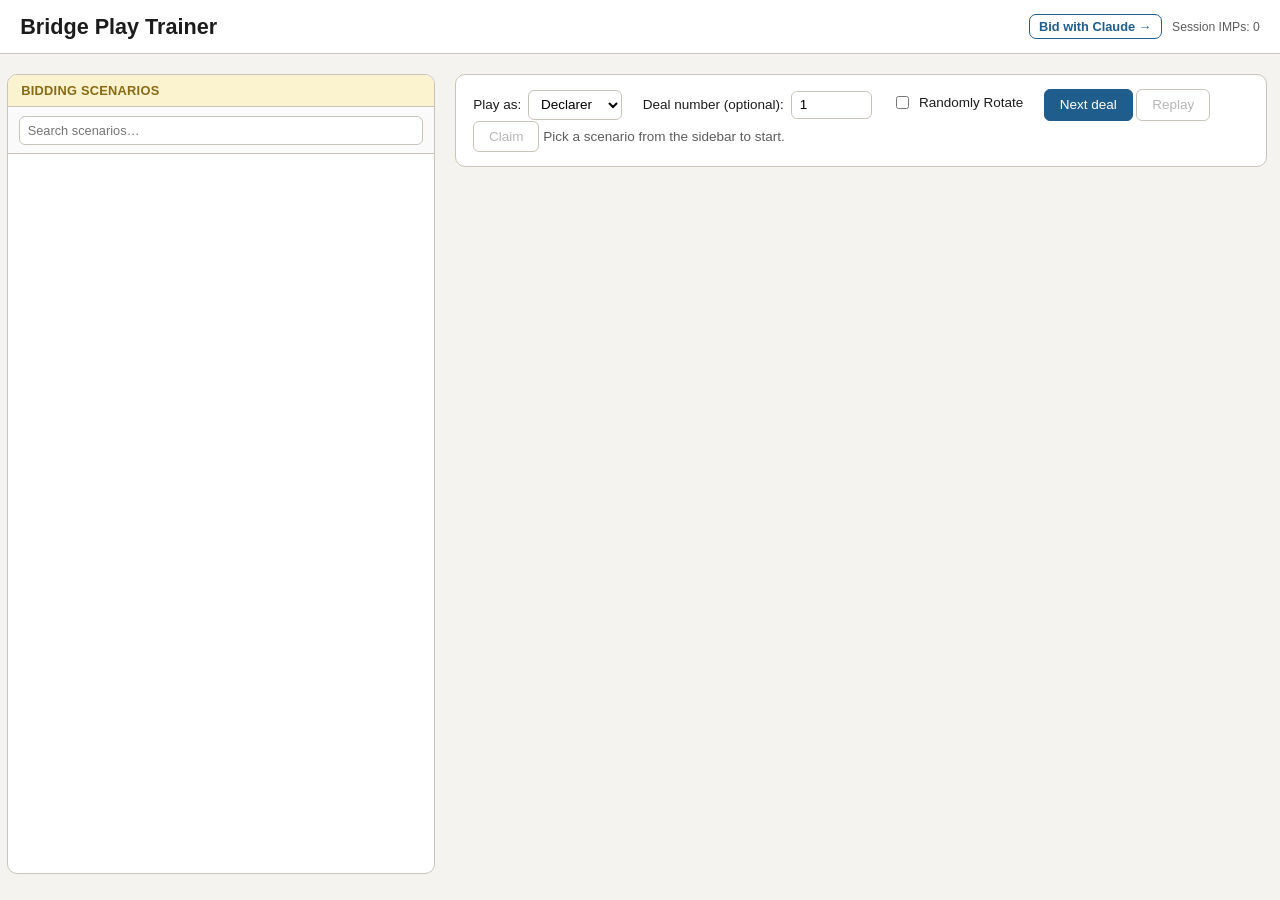
==== commit 651e36c9: "Align /bid left column to the screen margin; add header links to switch between the bidding screen a" ====
--- a/static/index.html
+++ b/static/index.html
@@ -13,6 +13,7 @@
       <div id="status-line" class="muted"></div>
     </div>
     <div id="header-right">
+      <a class="screen-link" href="/bid" title="Switch to Bidding with Claude">Bid with Claude →</a>
       <div id="session-imps" class="muted" title="Running total of IMPs vs double-dummy since this tab was opened">Session IMPs: 0</div>
     </div>
   </div>
--- a/static/style.css
+++ b/static/style.css
@@ -574,6 +574,11 @@
 .seat.active {
   outline: 3px solid var(--accent);
   outline-offset: -2px;
+}
+/* The accent outline marks whose turn it is. Apply the light fill only when the
+   hand is visible — a hidden seat keeps its face-down hatch so "Hidden" always
+   reads as hidden and the highlight isn't mistaken for a reveal. */
+.seat.active:not(.face-down) {
   background: #f4f9fc;
 }
 
@@ -616,6 +621,13 @@
   justify-content: space-between;
   align-items: center;
 }
+/* Small link to switch between the bidding screen (/bid) and the play trainer (/). */
+.screen-link {
+  font-size: 0.95rem; font-weight: 700; color: var(--accent); text-decoration: none;
+  border: 1px solid var(--accent); border-radius: 7px; padding: 0.3rem 0.7rem; white-space: nowrap;
+}
+.screen-link:hover { background: var(--accent-soft); }
+#header-right { display: flex; align-items: center; gap: 0.9rem; }
 #settings-btn {
   font-size: 1.6rem;
   padding: 0.2rem 0.7rem;
@@ -859,6 +871,22 @@
 .bid-quiz-call {
   flex: 1;
 }
+/* Two-row selector rows: buttons share the width evenly, like the /bid box. */
+.bid-quiz-row {
+  display: flex;
+  gap: 0.25rem;
+  flex-wrap: wrap;
+}
+.bid-quiz-row .bid-quiz-btn {
+  flex: 1;
+  min-width: 2.4em;
+  font-weight: 700;
+}
+.bid-quiz-btn.sel {
+  background: #2b7a78;
+  color: #fff;
+  border-color: #2b7a78;
+}
 
 /* Feedback panel overlays the sidebar so it stays in view while you keep
    playing the next trick — no scrolling down to see what Claude said. */
